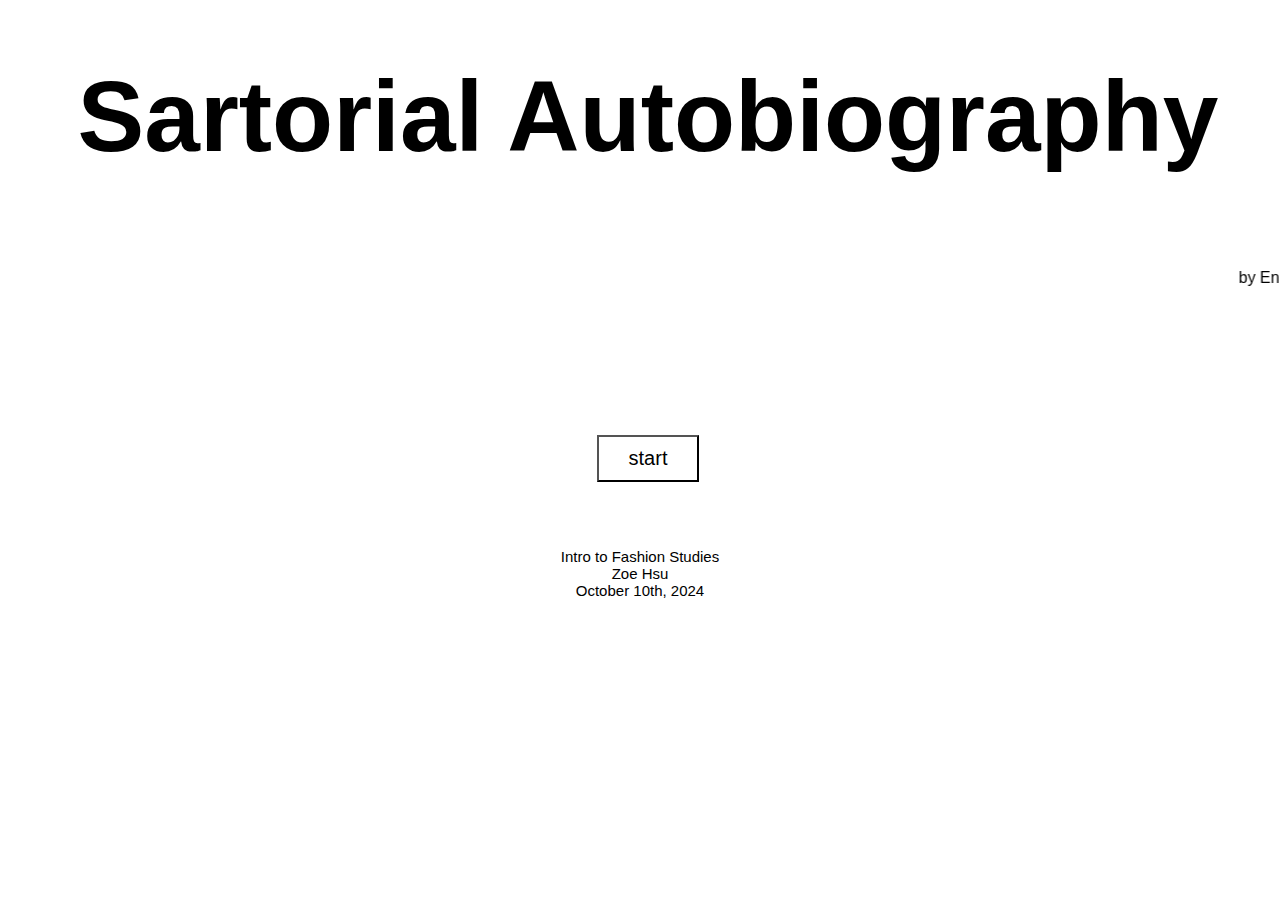
==== index.html @ b31e559b "publish" ====
<!DOCTYPE html>
<html lang="en">
  <head>
    <meta charset="UTF-8" />
    <meta name="viewport" content="width=device-width, initial-scale=1.0" />
    <title>Homepage</title>
    <link rel="stylesheet" href="style.css" />
  </head>
  <body>
    <div class="container">
      <h1>Sartorial Autobiography</h1>
    </div>

    <div class="container2">
      <marquee> by Enk Erdenebat </marquee>
    </div>
    <div class="container3">
      <a href="page1.html"><button>start</button></a>
    </div>

    <footer>
      <a
        >Intro to Fashion Studies <br />
        Zoe Hsu <br />
        October 10th, 2024</a
      >
    </footer>
  </body>
</html>
---- style.css ----
.center {
    display: block;
    margin-left: auto;
    margin-right: auto;
    width: 50%;
  }
.container {
    width: 100vw;
    height: 20vh;
    display: flex;
    justify-content: center;
    align-items: center;
    margin: 0;
    padding: 0;
    font-family: Arial, sans-serif;
    text-align: center;
     
    
}

.container2 {
    width: 100vw;
    height: 20vh;
    display: flex;
    justify-content: center;
    align-items: center;
    margin: 0;
    padding: 0;
    font-family: Arial, sans-serif;
    text-align: center;
     
}

.container3 {
    width: 100vw;
    height: 20vh;
    display: flex;
    justify-content: center;
    align-items: center;
    margin: 0;
    padding: 0;
    font-family: Arial, sans-serif;
    text-align: center;
     
}

h1 {
    font-size: 100px; 
    margin-bottom: 30px; 
}

p {
    font-size: 40px; 
    margin-bottom: 20px; 
}

button {
   background-color: white;
    border: 2;
    color: black;
    padding: 10px 30px;
    text-align: center;
    display: inline-block;
    font-size: 20px;
  }

footer {
    display: block;
    font-family: Arial, sans-serif;
    text-align: center;
    font-size: 15px;
  }

  a:link {
    color: black;
    background-color: transparent;
    text-decoration: none;
  }
  
  a:visited {
    color: grey;
    background-color: transparent;
    text-decoration: none;
  }
  
  a:hover {
    color: #B08D57;
    background-color: transparent;
    text-decoration: underline;
  }
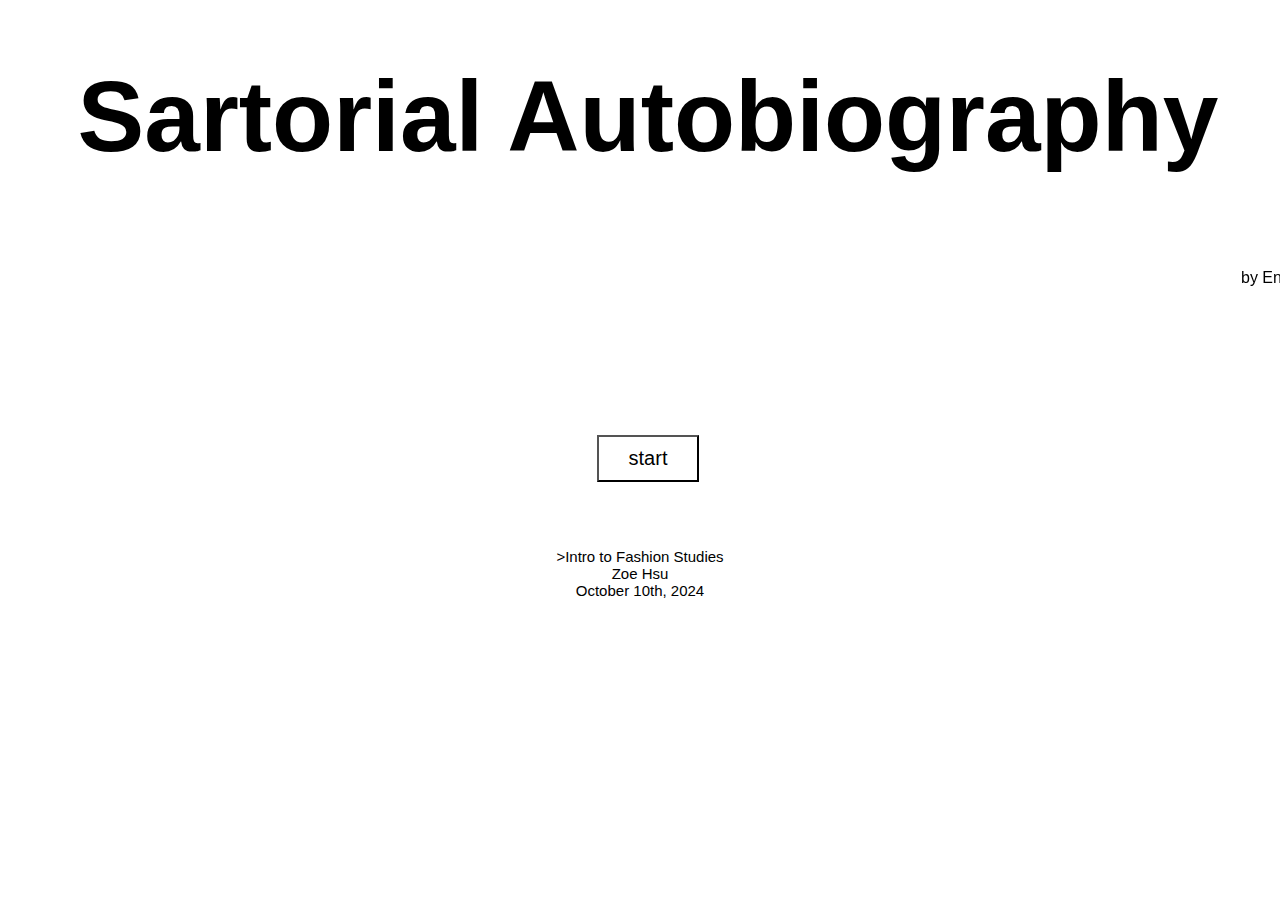
==== commit 7230b3c1: "4.2" ====
--- a/index.html
+++ b/index.html
@@ -19,11 +19,9 @@
     </div>
 
     <footer>
-      <a
-        >Intro to Fashion Studies <br />
-        Zoe Hsu <br />
-        October 10th, 2024</a
-      >
+      >Intro to Fashion Studies <br />
+      Zoe Hsu <br />
+      October 10th, 2024
     </footer>
   </body>
 </html>
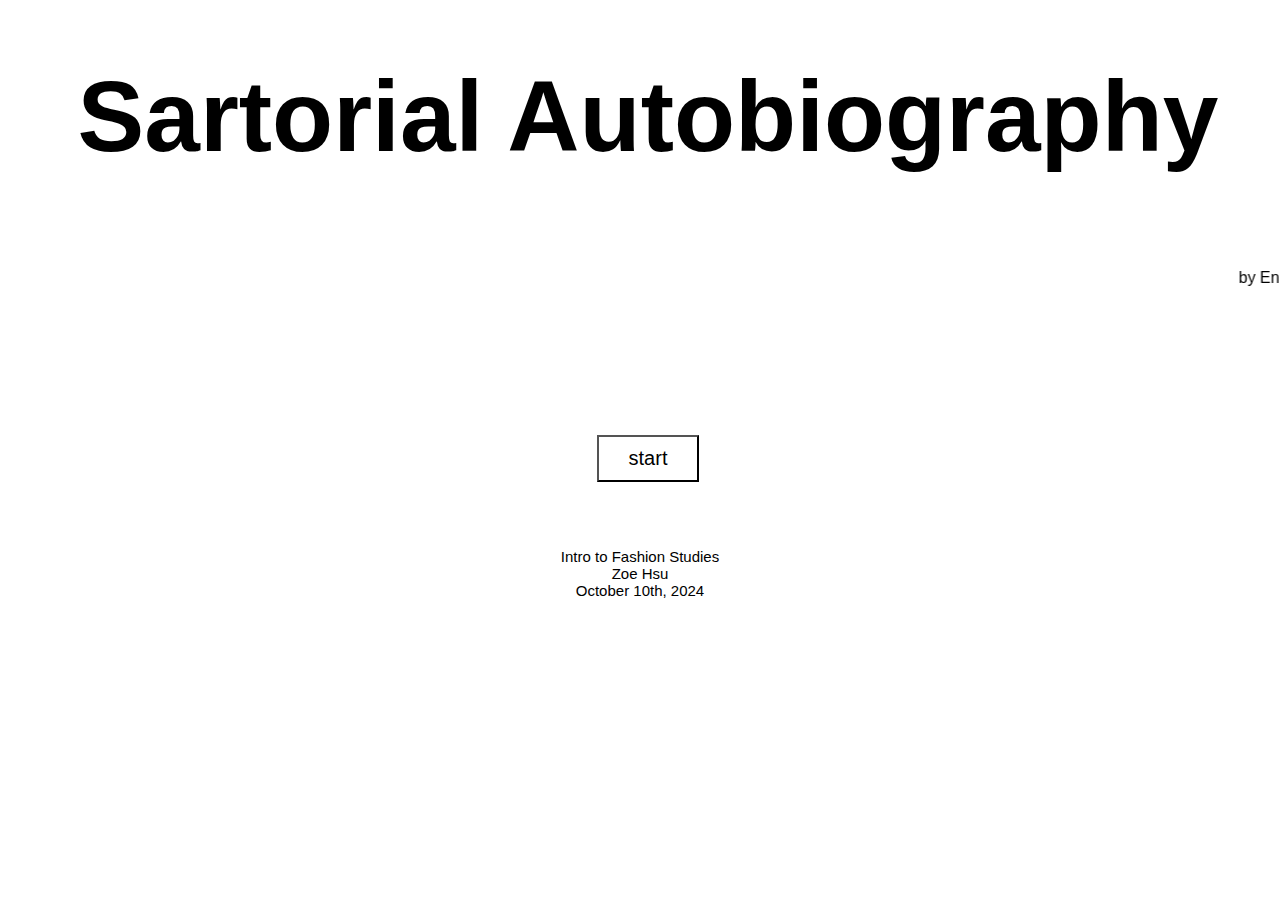
==== commit a5b9522a: "hi" ====
--- a/index.html
+++ b/index.html
@@ -19,7 +19,7 @@
     </div>
 
     <footer>
-      >Intro to Fashion Studies <br />
+      Intro to Fashion Studies <br />
       Zoe Hsu <br />
       October 10th, 2024
     </footer>
